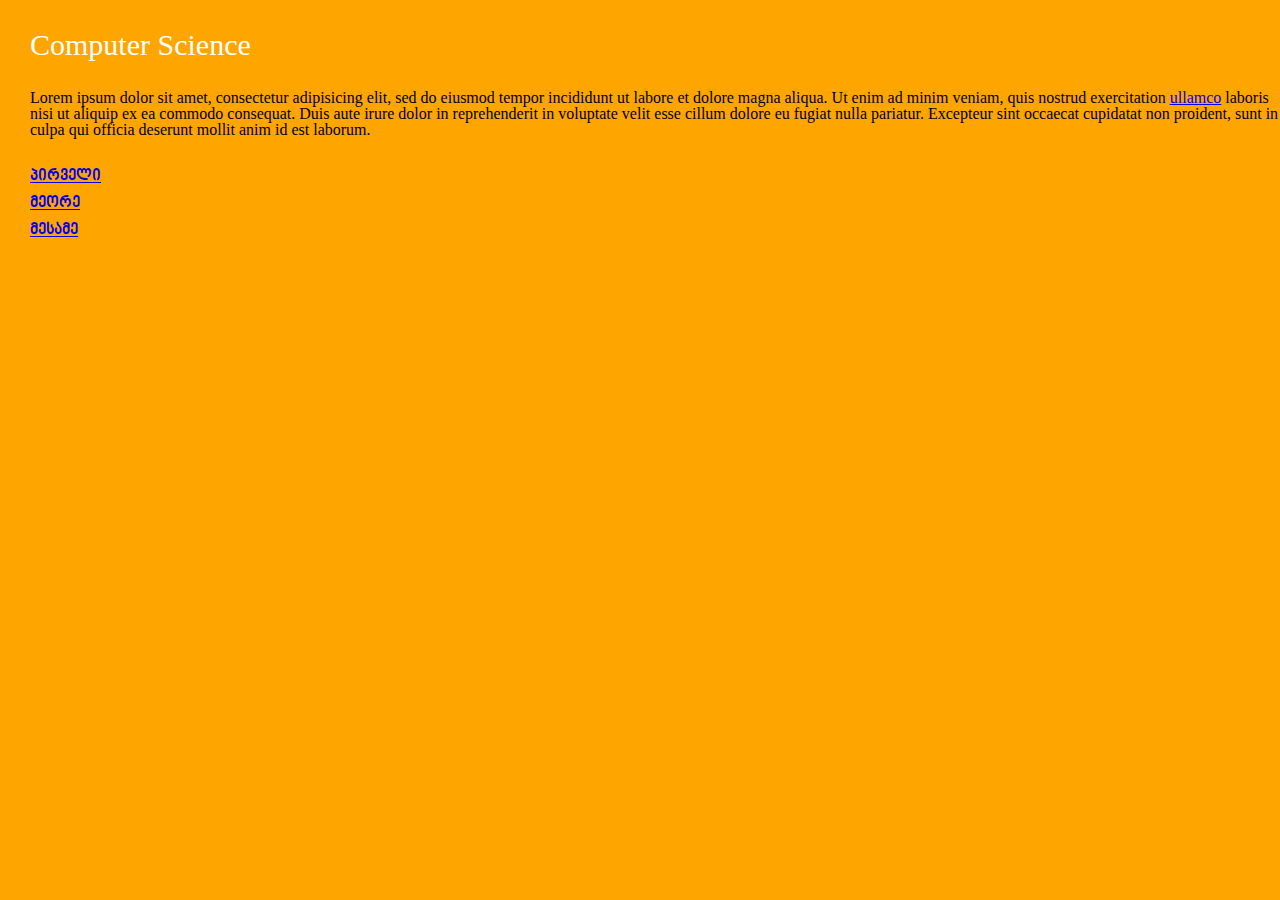
==== index.html @ f956c5f8 "a few work" ====
<!DOCTYPE html>
<html>
<head>
	<meta charset="utf-8">
	<title>Demo Test</title>
	<link rel="stylesheet" type="text/css" href="css/reset.css">
	<link rel="stylesheet" type="text/css" href="css/fonts.css">
	<link rel="stylesheet" type="text/css" href="css/style.css">
</head>
<body>
	<h1 class="title">Computer Science</h1>
	<p class="lorem1">Lorem ipsum dolor sit amet, consectetur adipisicing elit, sed do eiusmod
	tempor incididunt ut labore et dolore magna aliqua. Ut enim ad minim veniam,
	quis nostrud exercitation <a href="#" target="_blank">ullamco</a> laboris nisi ut aliquip ex ea commodo
	consequat. Duis aute irure dolor in reprehenderit in voluptate velit esse
	cillum dolore eu fugiat nulla pariatur. Excepteur sint occaecat cupidatat non
	proident, sunt in culpa qui officia deserunt mollit anim id est laborum.</p>
	<ul class="geocount">
		<li><a href="#">პირველი</a></li>
		<li><a href="#">მეორე</a></li>
		<li><a href="#">მესამე</a></li>
	</ul>

</body>
</html>
---- css/fonts.css ----
@font-face {
	font-family: ninoBold;
	src: url(..//fonts/1/bpgninomtavruliboldwebfont.ttf);
}
---- css/style.css ----
body {
	background-color: orange;
}
.title {
	color: white;
	font-size: 30px;
	margin: 30px auto auto 30px;
}
.lorem1 {
	margin: 30px auto auto 30px;	
}
ul.geocount {
	margin: 30px auto auto 30px;		
}
ul.geocount li {
	margin-bottom: 10px;
}
ul.geocount li a {
	font-family: ninoBold;
}
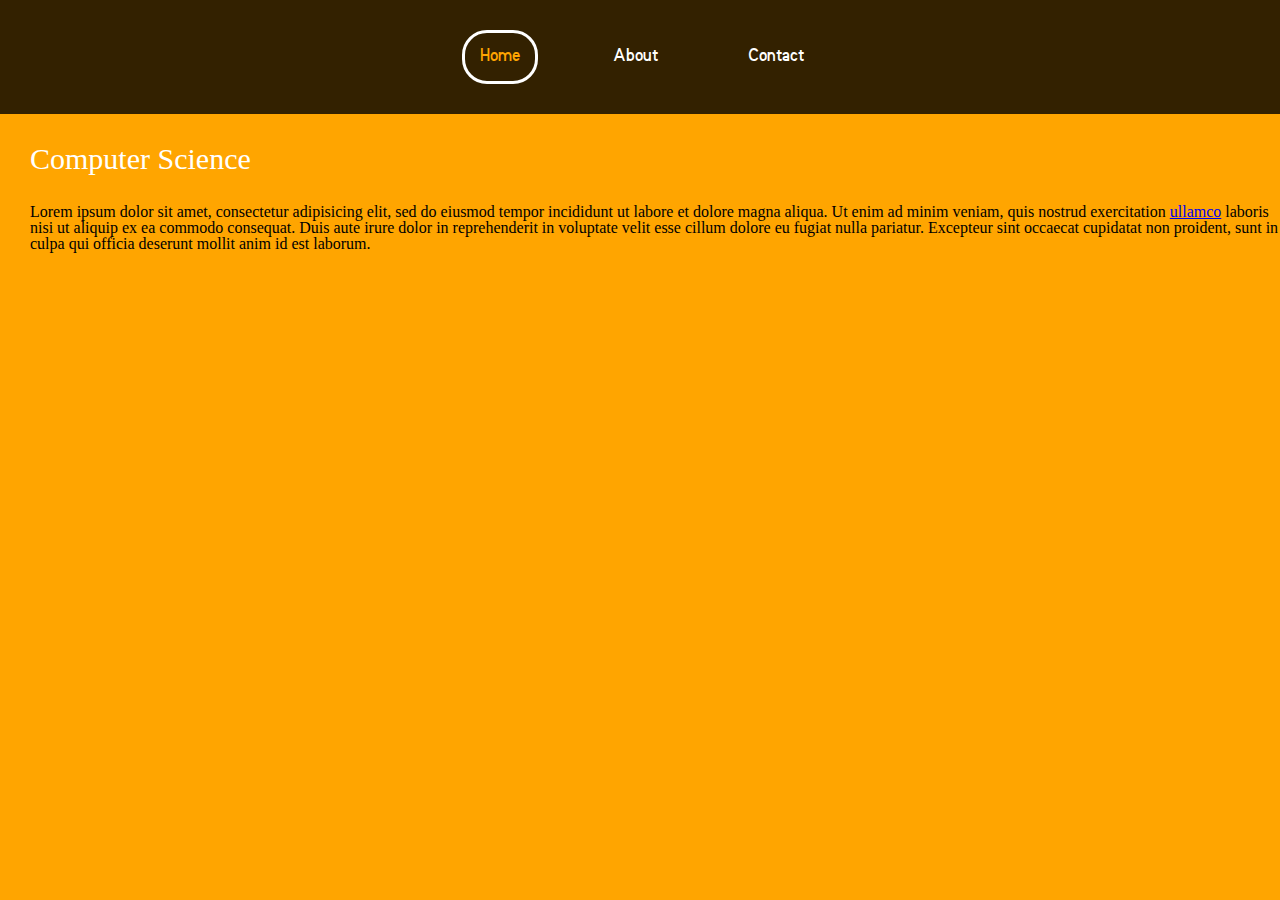
==== commit 045a32a1: "header transition effect" ====
--- a/index.html
+++ b/index.html
@@ -7,19 +7,35 @@
 	<link rel="stylesheet" type="text/css" href="css/fonts.css">
 	<link rel="stylesheet" type="text/css" href="css/style.css">
 </head>
+
 <body>
-	<h1 class="title">Computer Science</h1>
-	<p class="lorem1">Lorem ipsum dolor sit amet, consectetur adipisicing elit, sed do eiusmod
-	tempor incididunt ut labore et dolore magna aliqua. Ut enim ad minim veniam,
-	quis nostrud exercitation <a href="#" target="_blank">ullamco</a> laboris nisi ut aliquip ex ea commodo
-	consequat. Duis aute irure dolor in reprehenderit in voluptate velit esse
-	cillum dolore eu fugiat nulla pariatur. Excepteur sint occaecat cupidatat non
-	proident, sunt in culpa qui officia deserunt mollit anim id est laborum.</p>
-	<ul class="geocount">
-		<li><a href="#">პირველი</a></li>
-		<li><a href="#">მეორე</a></li>
-		<li><a href="#">მესამე</a></li>
-	</ul>
+
+	<header>
+		<nav class="nav">
+			<ul class="nav-ul">
+				<li class="active-page"><a href="index.html">Home</a></li>
+				<li><a href="about.html">About</a></li>
+				<li><a href="contact.html">Contact</a></li>
+			</ul>
+		</nav>
+	</header>
+
+	<main>
+		<h1 class="title">Computer Science</h1>
+		<p class="lorem1">Lorem ipsum dolor sit amet, consectetur adipisicing elit, sed do eiusmod
+		tempor incididunt ut labore et dolore magna aliqua. Ut enim ad minim veniam,
+		quis nostrud exercitation <a href="#" target="_blank">ullamco</a> laboris nisi ut aliquip ex ea commodo
+		consequat. Duis aute irure dolor in reprehenderit in voluptate velit esse
+		cillum dolore eu fugiat nulla pariatur. Excepteur sint occaecat cupidatat non
+		proident, sunt in culpa qui officia deserunt mollit anim id est laborum.</p>		
+	</main>
+
+	<footer>
+		
+	</footer>
+
+
+
 
 </body>
 </html>
--- a/css/style.css
+++ b/css/style.css
@@ -1,5 +1,37 @@
 body {
 	background-color: orange;
+}
+header {
+	transition: background 5s ease;
+	background-color: rgba(0,0,0, 0.8);
+	display: flex;
+	justify-content: center;
+}
+header li {
+	display: flex;
+	justify-content: center;
+	align-items: center;
+}
+header .active-page {
+	border: 3px solid white;
+	border-radius: 25px;
+}
+header .active-page a {
+	color: orange !important;
+}
+header .nav-ul {
+	display: flex;
+}
+header .nav-ul li {
+	margin: 30px;
+	/*padding-right: 30px;*/
+}
+header .nav-ul li a {
+	color: white;
+	font-family: ninoBold;
+	font-size: 18px;
+	text-decoration: none;
+	margin: 15px; 
 }
 .title {
 	color: white;
@@ -8,13 +40,4 @@
 }
 .lorem1 {
 	margin: 30px auto auto 30px;	
-}
-ul.geocount {
-	margin: 30px auto auto 30px;		
-}
-ul.geocount li {
-	margin-bottom: 10px;
-}
-ul.geocount li a {
-	font-family: ninoBold;
 }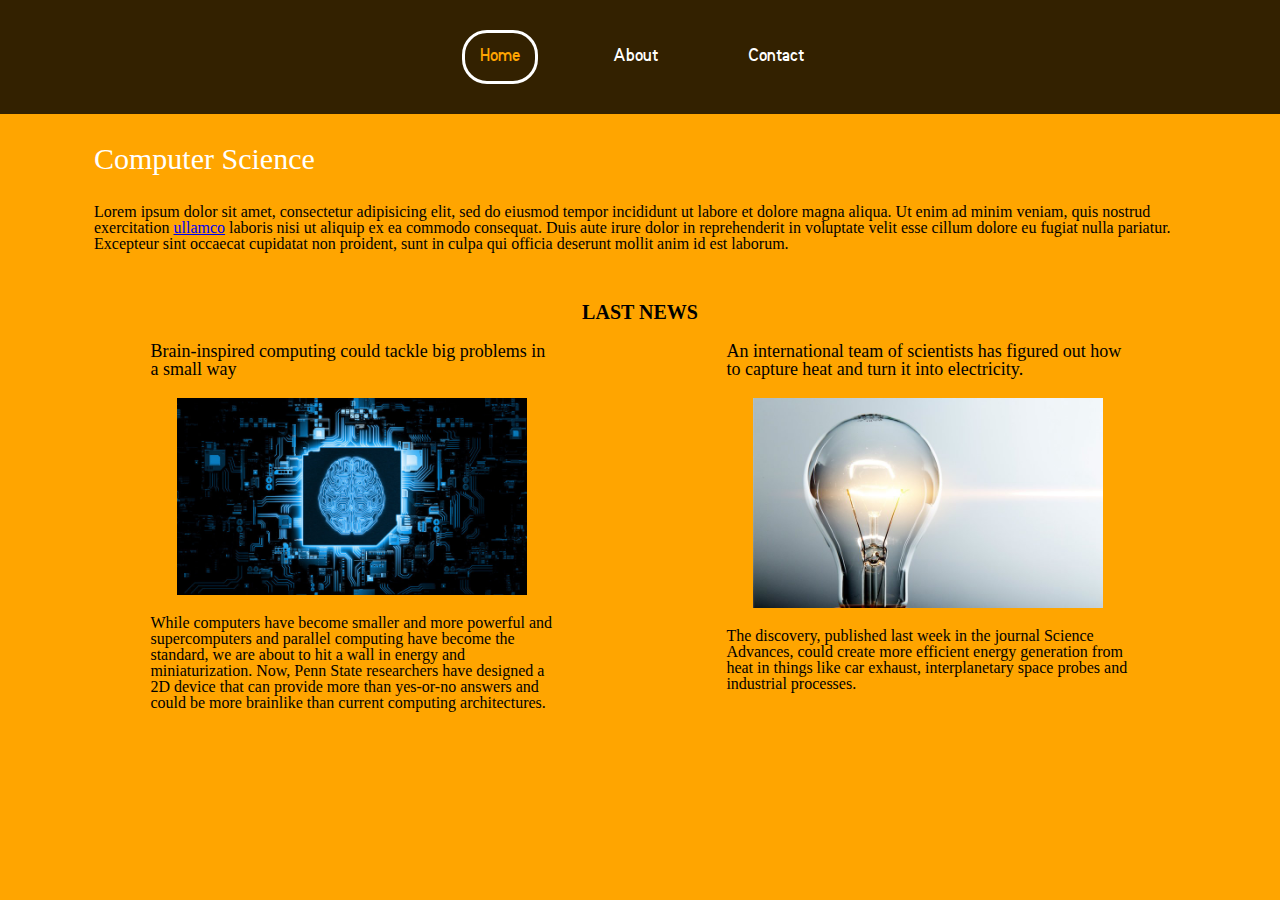
==== commit de133242: "adding news section..." ====
--- a/index.html
+++ b/index.html
@@ -21,13 +21,30 @@
 	</header>
 
 	<main>
-		<h1 class="title">Computer Science</h1>
-		<p class="lorem1">Lorem ipsum dolor sit amet, consectetur adipisicing elit, sed do eiusmod
-		tempor incididunt ut labore et dolore magna aliqua. Ut enim ad minim veniam,
-		quis nostrud exercitation <a href="#" target="_blank">ullamco</a> laboris nisi ut aliquip ex ea commodo
-		consequat. Duis aute irure dolor in reprehenderit in voluptate velit esse
-		cillum dolore eu fugiat nulla pariatur. Excepteur sint occaecat cupidatat non
-		proident, sunt in culpa qui officia deserunt mollit anim id est laborum.</p>		
+		<div class="main-wrapper">
+			<h1>Computer Science</h1>
+			<p class="lorem1">Lorem ipsum dolor sit amet, consectetur adipisicing elit, sed do eiusmod
+			tempor incididunt ut labore et dolore magna aliqua. Ut enim ad minim veniam,
+			quis nostrud exercitation <a href="#" target="_blank">ullamco</a> laboris nisi ut aliquip ex ea commodo
+			consequat. Duis aute irure dolor in reprehenderit in voluptate velit esse
+			cillum dolore eu fugiat nulla pariatur. Excepteur sint occaecat cupidatat non
+			proident, sunt in culpa qui officia deserunt mollit anim id est laborum.</p>
+			<div class="last-news">
+				<h2>Last News</h2>
+				<div class="news-wrapper">
+					<blockquote cite="https://www.sciencedaily.com/releases/2019/09/190913080731.htm" class="news1">
+						<h3>Brain-inspired computing could tackle big problems in a small way</h3>
+						<img src="images/news1.jpg" alt="brain">
+						<p>While computers have become smaller and more powerful and supercomputers and parallel computing have become the standard, we are about to hit a wall in energy and miniaturization. Now, Penn State researchers have designed a 2D device that can provide more than yes-or-no answers and could be more brainlike than current computing architectures.</p>
+					</blockquote>
+					<blockquote cite="https://www.sciencedaily.com/releases/2019/09/190923111235.htm" class="news1">
+						<h3>An international team of scientists has figured out how to capture heat and turn it into electricity.</h3>
+						<img src="images/news2.jpg" alt="bulb">
+						<p>The discovery, published last week in the journal Science Advances, could create more efficient energy generation from heat in things like car exhaust, interplanetary space probes and industrial processes.</p>
+					</blockquote>
+				</div>
+			</div>
+		</div>		
 	</main>
 
 	<footer>
--- a/css/style.css
+++ b/css/style.css
@@ -1,6 +1,8 @@
 body {
 	background-color: orange;
 }
+
+/*header*/
 header {
 	transition: background 5s ease;
 	background-color: rgba(0,0,0, 0.8);
@@ -33,11 +35,53 @@
 	text-decoration: none;
 	margin: 15px; 
 }
-.title {
+/*end of header*/
+
+/*main*/
+main {
+	display: flex;
+	justify-content: center;
+}
+.main-wrapper {
+	width: 90%;
+}
+h1 {
 	color: white;
 	font-size: 30px;
 	margin: 30px auto auto 30px;
 }
 .lorem1 {
 	margin: 30px auto auto 30px;	
-}+}
+/*latest news section*/
+.last-news {
+	margin-top: 50px;
+}
+.last-news h2 {
+	text-align: center;
+	font-size: 20px;
+	font-weight: bold;
+	text-transform: uppercase;
+}
+.last-news .news-wrapper {
+	display: flex;
+	margin-top: 20px;
+	justify-content: space-around;
+}
+.last-news blockquote {
+	display: flex;
+	flex-direction: column;
+	align-items: center;
+	width: 35%;
+}
+.last-news blockquote img {
+	width: 350px;
+	margin: 20px 0;
+}
+.last-news h3 {
+	font-size: 18px;
+}
+
+/*latest news section*/
+
+/*end of main*/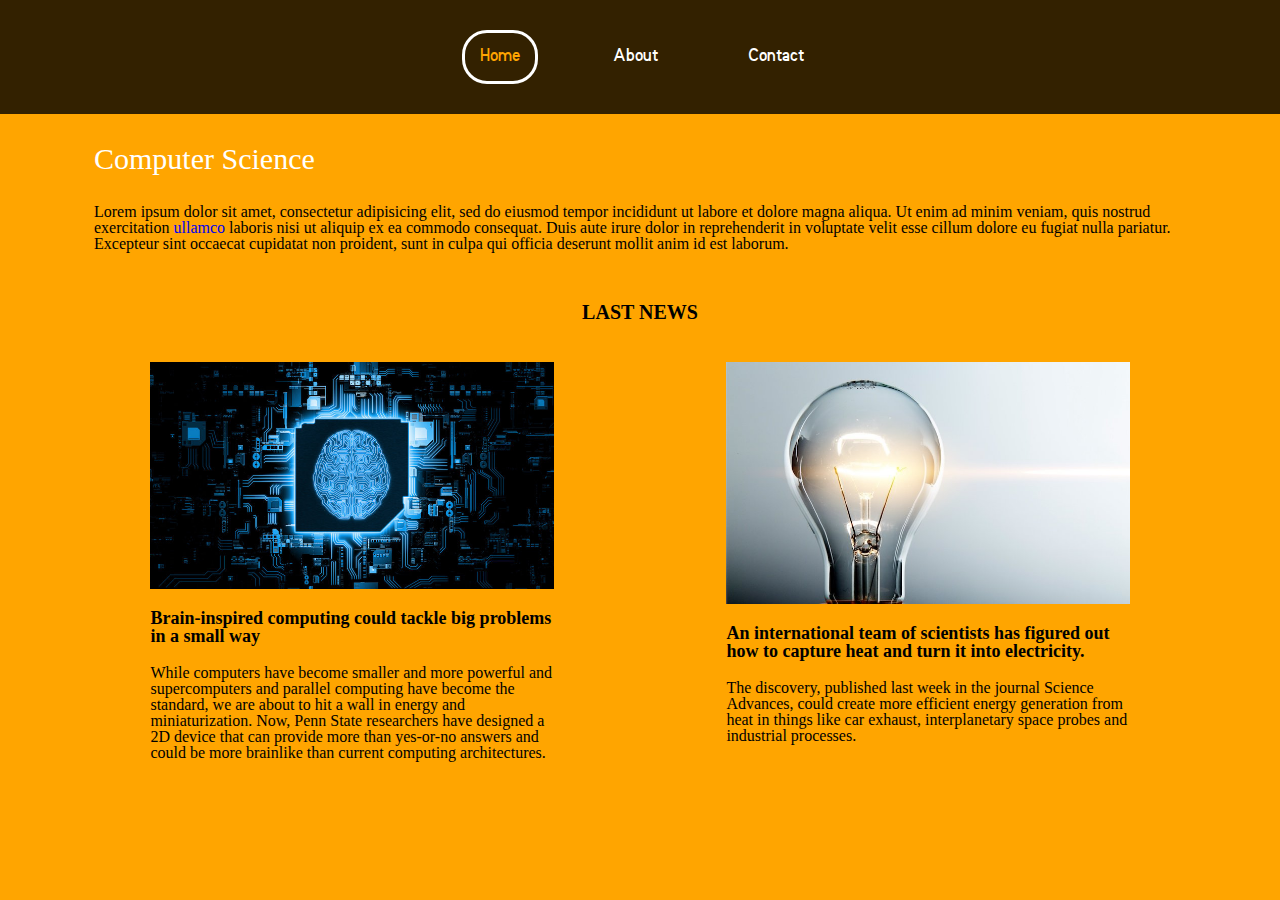
==== commit ad7f22cc: "renew.." ====
--- a/index.html
+++ b/index.html
@@ -2,10 +2,15 @@
 <html>
 <head>
 	<meta charset="utf-8">
-	<title>Demo Test</title>
+	<title>Demo START</title>
 	<link rel="stylesheet" type="text/css" href="css/reset.css">
 	<link rel="stylesheet" type="text/css" href="css/fonts.css">
 	<link rel="stylesheet" type="text/css" href="css/style.css">
+
+	<meta name="description" content="Demo Start">
+	<meta name="keywords" content="HTML,CSS,Demo,Start">
+	<meta name="author" content="Demo">
+	<meta name="viewport" content="width=device-width, initial-scale=1.0">
 </head>
 
 <body>
@@ -33,13 +38,13 @@
 				<h2>Last News</h2>
 				<div class="news-wrapper">
 					<blockquote cite="https://www.sciencedaily.com/releases/2019/09/190913080731.htm" class="news1">
+						<img src="images/news1.jpg" alt="brain">
 						<h3>Brain-inspired computing could tackle big problems in a small way</h3>
-						<img src="images/news1.jpg" alt="brain">
 						<p>While computers have become smaller and more powerful and supercomputers and parallel computing have become the standard, we are about to hit a wall in energy and miniaturization. Now, Penn State researchers have designed a 2D device that can provide more than yes-or-no answers and could be more brainlike than current computing architectures.</p>
 					</blockquote>
 					<blockquote cite="https://www.sciencedaily.com/releases/2019/09/190923111235.htm" class="news1">
+						<img src="images/news2.jpg" alt="bulb">
 						<h3>An international team of scientists has figured out how to capture heat and turn it into electricity.</h3>
-						<img src="images/news2.jpg" alt="bulb">
 						<p>The discovery, published last week in the journal Science Advances, could create more efficient energy generation from heat in things like car exhaust, interplanetary space probes and industrial processes.</p>
 					</blockquote>
 				</div>
@@ -51,8 +56,5 @@
 		
 	</footer>
 
-
-
-
 </body>
 </html>
--- a/css/style.css
+++ b/css/style.css
@@ -8,24 +8,16 @@
 	background-color: rgba(0,0,0, 0.8);
 	display: flex;
 	justify-content: center;
-}
-header li {
-	display: flex;
-	justify-content: center;
-	align-items: center;
-}
-header .active-page {
-	border: 3px solid white;
-	border-radius: 25px;
-}
-header .active-page a {
-	color: orange !important;
+	width: 100%;
 }
 header .nav-ul {
 	display: flex;
 }
 header .nav-ul li {
 	margin: 30px;
+	display: flex;
+	justify-content: center;
+	align-items: center;
 	/*padding-right: 30px;*/
 }
 header .nav-ul li a {
@@ -34,6 +26,13 @@
 	font-size: 18px;
 	text-decoration: none;
 	margin: 15px; 
+}
+header .active-page {
+	border: 3px solid white;
+	border-radius: 25px;
+}
+header .active-page a {
+	color: orange !important;
 }
 /*end of header*/
 
@@ -44,6 +43,22 @@
 }
 .main-wrapper {
 	width: 90%;
+}
+.google-wrap {
+	width: 40%;
+}
+.google-maps{
+	position: relative;
+	padding-bottom: 75%; // This is the aspect ratio
+	height: 0;
+	overflow: hidden;
+}
+.google-maps iframe{
+	position: absolute;
+	top: 0;
+	left: 0;
+	width: 100% !importanst;
+	height: 100% !important;
 }
 h1 {
 	color: white;
@@ -75,13 +90,35 @@
 	width: 35%;
 }
 .last-news blockquote img {
-	width: 350px;
+	width: 100%;
 	margin: 20px 0;
 }
 .last-news h3 {
 	font-size: 18px;
+	font-weight: bold;
+	margin-bottom: 20px;
 }
 
 /*latest news section*/
 
-/*end of main*/+/*end of main*/
+/* responsive */
+@media (max-width: 600px) {
+	.last-news .news-wrapper {
+	flex-direction: column;
+	/* justify-content: center; */
+	align-items: center;
+	}
+}
+@media (max-width: 600px) {
+	header .nav-ul {
+		flex-direction: column;
+	}
+	header .nav-ul li {
+		margin: 10px 0 0;
+	}
+	header .nav-ul li:last-child{
+		margin-bottom: 10px;
+	}
+}
+/* responsive */